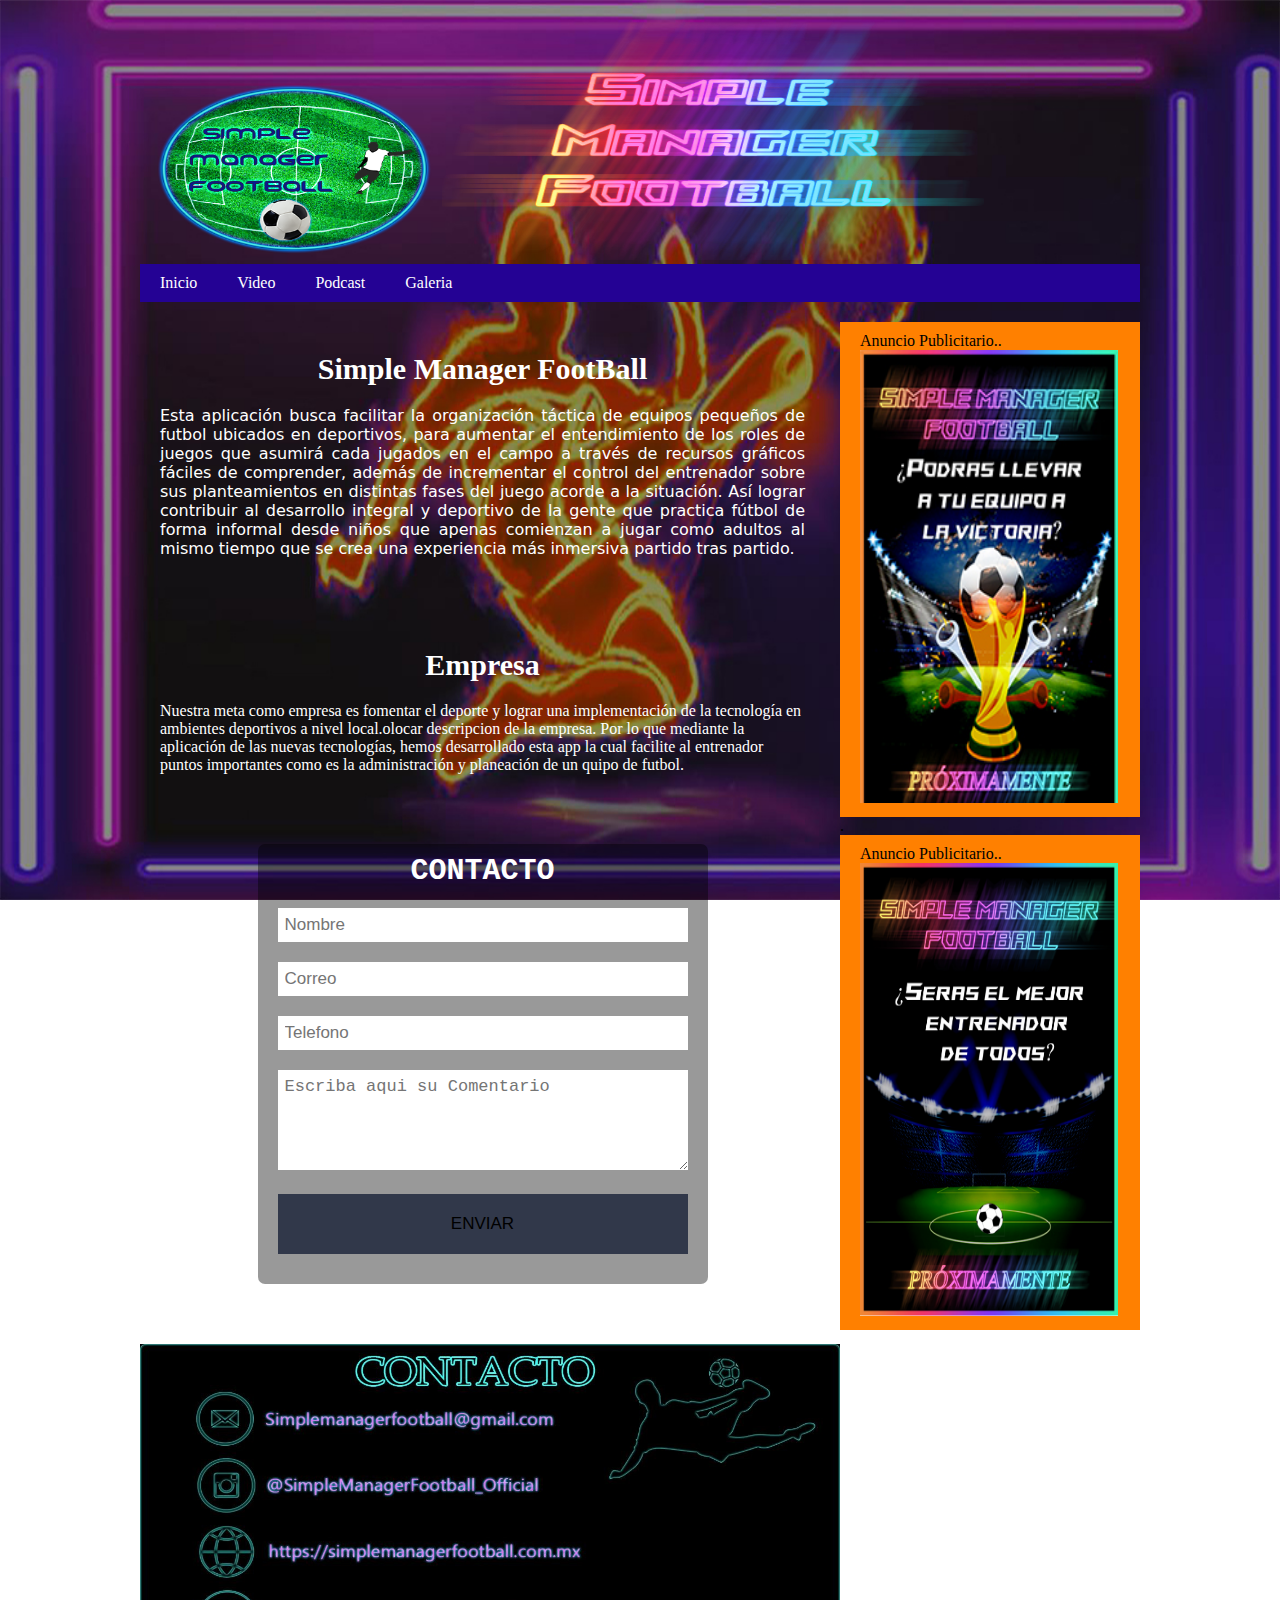
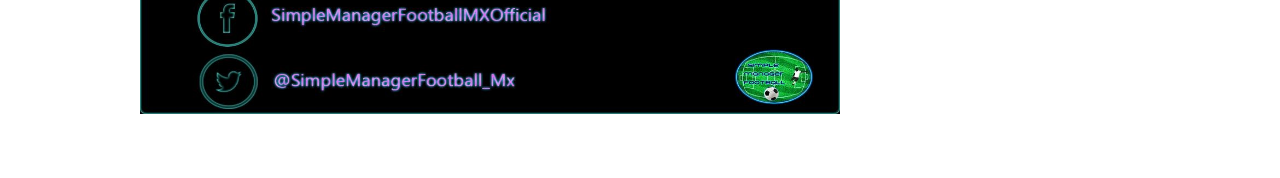
==== index.html @ bcb912d2 "index file" ====
<!doctype html>
<html>
<head>
<meta charset="utf-8">
	<meta name="viewport" content="width=device-width, initial=scale=1">
<title>Inicio</title>
<link href="CSS/css1.css" rel="stylesheet" type="text/css">
</head>

<body>
	
<header> 
   <div></div>
	<img src="Imagenes/logo1.png" alt="icono" width="298" height="183" id="logo1">
	
	<img src="Imagenes/Logo.png" alt="Logo"	width="542" height="240" id="app">
	
		<nav>
		<ul>
		  <li><a href="Inicio.html">Inicio</a></li>
			<li><a href="Video.html">Video</a></li>
			<li><a href="Podcast.html">Podcast</a></li>
			<li><a href="página_imagenes/images.html">Galeria</a></li>
		  </ul>
  </nav>
</header>
<section class="main">
  <section class="articles">
		<article>
	<h2 style="color: #FFFFFF">Simple Manager FootBall</h2>
		<p style="text-align: justify; font-family: 'Lucida Grande', 'Lucida Sans Unicode', 'Lucida Sans', 'DejaVu Sans', Verdana, sans-serif; color: #FFFFFF;">
		Esta aplicación busca facilitar la organización táctica de equipos pequeños de futbol ubicados en deportivos, para aumentar el entendimiento de los roles de juegos que asumirá cada jugados en el campo a través de recursos gráficos fáciles de comprender, además de incrementar el control del entrenador sobre sus planteamientos en distintas fases del juego acorde a la situación.
Así lograr contribuir al desarrollo integral y deportivo de la gente que practica fútbol de forma informal desde niños que apenas comienzan a jugar como adultos al mismo tiempo que se crea una experiencia más inmersiva partido tras partido.
		</p>
			</article>
		<article>
	<h2 style="color: #FFFFFF">Empresa</h2>
		<p style="color: #FFFFFF">
		Nuestra meta como empresa es fomentar el deporte y lograr una implementación de la tecnología en ambientes deportivos a nivel local.olocar descripcion de la empresa.
		Por lo que mediante la aplicación de las nuevas tecnologías, hemos desarrollado esta app la cual facilite al entrenador puntos importantes como es la administración y planeación de un quipo de futbol.
		</p>
			</article>
	  			<form action="enviar.php" method="post">
	
		<h2>CONTACTO</h2>
		<input type="text" name="nombre" placeholder="Nombre" required>
		<input type="text" name="correo" placeholder="Correo" required>
		<input type="text" name="telefono" placeholder="Telefono" required>
		<textarea name="comentario" placeholder="Escriba aqui su Comentario" required></textarea>
		<input type="submit" value="ENVIAR" id="boton">
	</form>
	  
	  	<footer>

	<img src="Imagenes/contactos.jpg" alt="Contactos"	width="700" height="370" id="Contactos">
	</footer>
	  
	</section>
	
	
  <aside>
    <p>Anuncio Publicitario..</p>
	  <img src="Imagenes/cartel.jpg" width="258" height="453" id="cartel">
	  
	</aside>
	<p>
		.
	</p>
  <aside>
    <p>Anuncio Publicitario..</p>
	  <img src="Imagenes/Cartel 1.jpg" width="258" height="453" id="cartel">
	  
	</aside>
	
	
</section>
	

	

	
	
</body>
</html>
---- CSS/css1.css ----
@charset "utf-8";
/* CSS Document */

*{
	margin: 0;
	padding: 0;
	
}

.caja {
    width: 600px;
    height: 200px;
    padding: 40px;
    margin: 20px auto;
    overflow: auto;
    color: #FDFDFD;
}


body{
		background-image: url("../Imagenes/fondo.jpg");
	background-size: 100vw 100vh;
	background-attachment: fixed;
}

header,.main, footer {
	width: 90%;
	max-width: 1000px;
	margin: 20px auto;
	
}


header nav{
	background: #240294;
	overflow: hidden;
}

header nav ul{
	list-style: none;
}
header nav ul li{
	float: left;
	
}
header nav ul li a{
	padding: 10px 20px;
	display: block;
	color: #fff;
	text-decoration: none;
	
}
header nav ul li a:hover{
	background: #6F6868;
}

.main .articles{
	width: 68.5%;
	margin-right: 1.5%;
	float: left;

}

.main .articles article{
	padding: 20px;
	ackground: #fff;
	margin-bottom: 50px;
	margin-top: 10px;
}


aside{
	width: 30%;
	
	background: #ff8000;
	float: left;
	padding: 10px 20px;
	box-sizing: border-box;
}
footer{
	
	color: #fff;
	clear: both;
	padding: 40px 0px;
	text-align: center;
	float: left;
}

div{
float: right;
}






form{
width: 450px;
	
	background: rgba(0,0,0,0.4);
	margin: auto;
	padding: 10px 20px;
	box-sizing: border-box;
	margin-top: 20px;
	border-radius: 7px;
	font-family: monospace;
	
	
	
}

h2{
	color: #FFF;
	text-align: center;
	margin: 0;
	font-size: 30px;
	margin-bottom: 20px;
	
	
	
}

input,textarea{
	width: 100%;
	margin-bottom: 20px;
		padding: 7px;
	box-sizing: border-box;
	font-size: 17px;
	border: none;
} 

textarea{
	min-height: 100px;
	max-height: 200px;
	max-width: 100%;
	
}

#boton{
	background: #31384A;
	color: fff;
	padding: 20px;
	
}
#boton:hover{
	cursor: pointer;
}
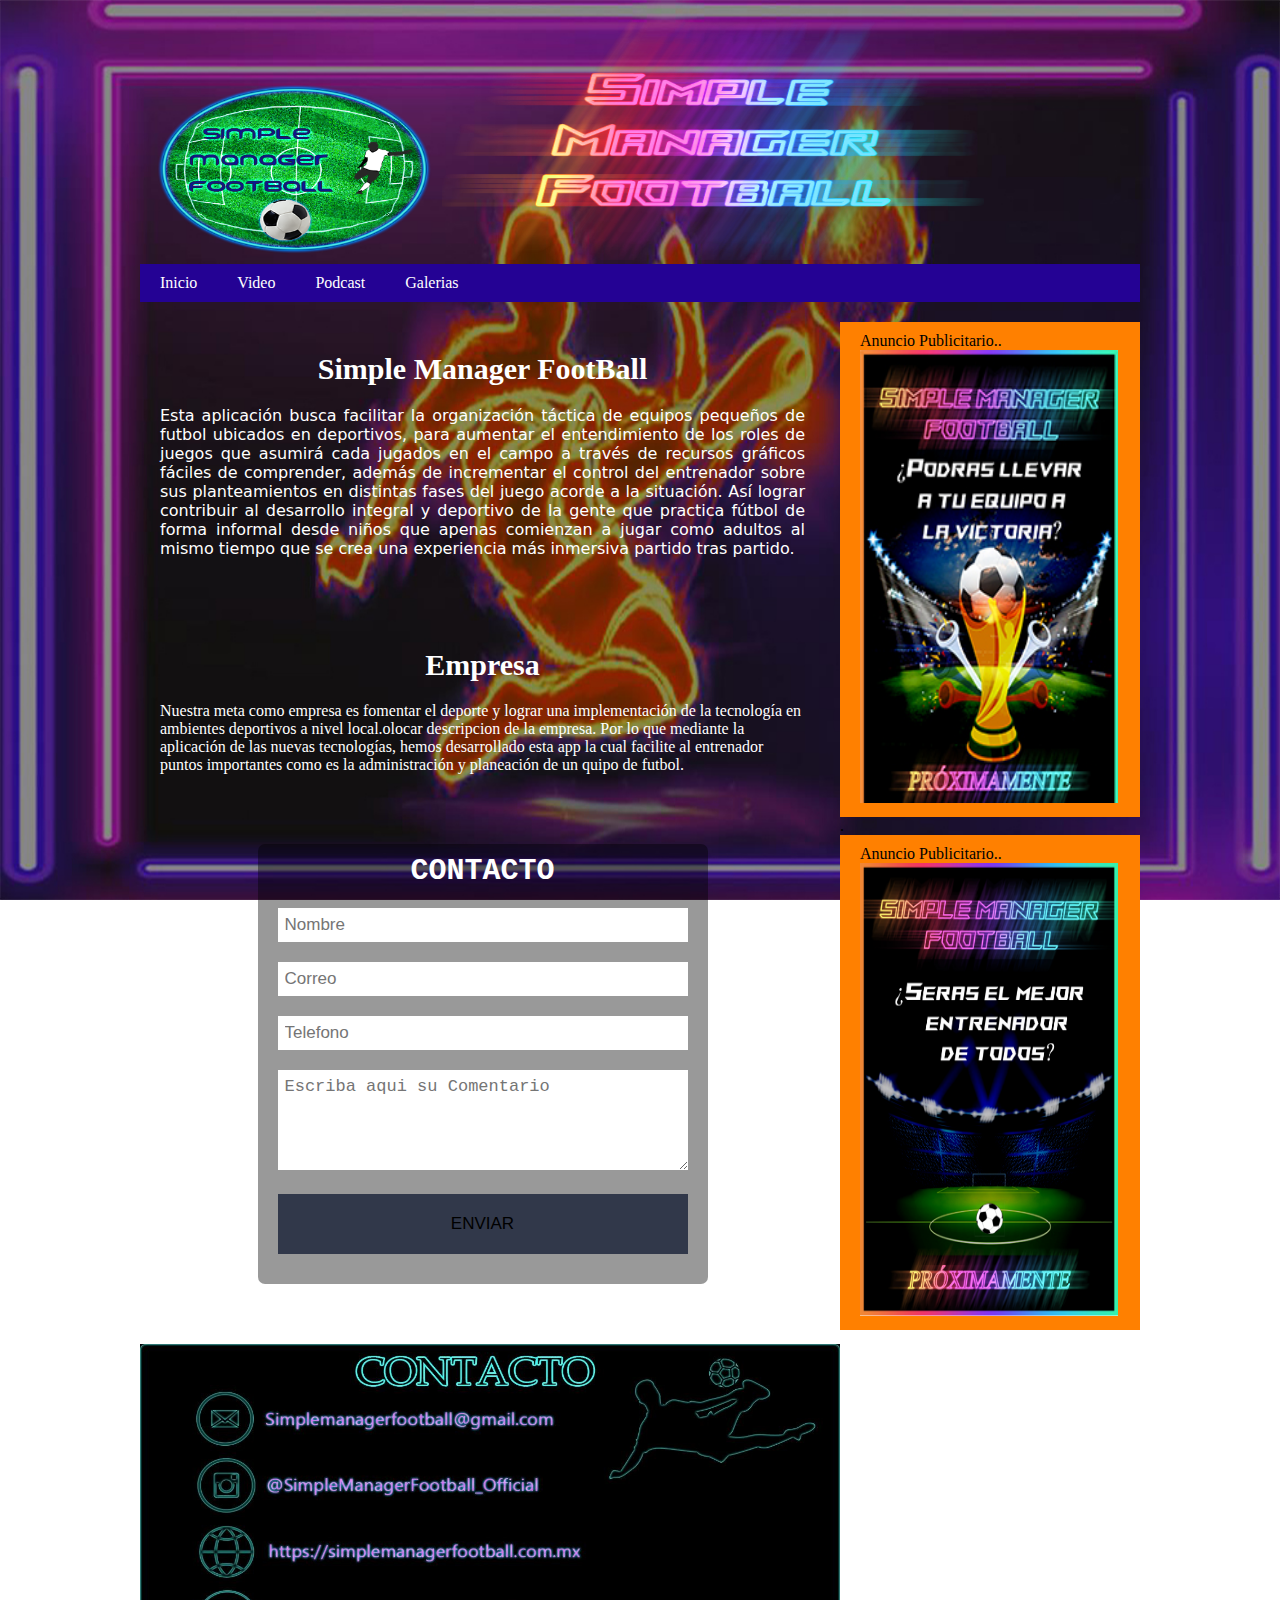
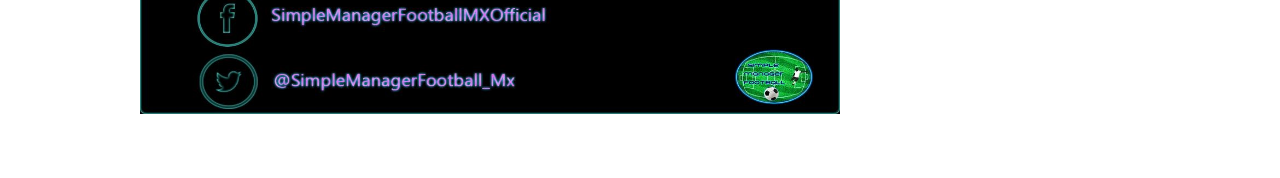
==== commit 0aae6890: "Nueno cambio kato" ====
--- a/index.html
+++ b/index.html
@@ -1,84 +1,95 @@
 <!doctype html>
 <html>
+
 <head>
-<meta charset="utf-8">
+	<meta charset="utf-8">
 	<meta name="viewport" content="width=device-width, initial=scale=1">
-<title>Inicio</title>
-<link href="CSS/css1.css" rel="stylesheet" type="text/css">
+	<title>Inicio</title>
+	<link href="CSS/css1.css" rel="stylesheet" type="text/css">
 </head>
 
 <body>
-	
-<header> 
-   <div></div>
-	<img src="Imagenes/logo1.png" alt="icono" width="298" height="183" id="logo1">
-	
-	<img src="Imagenes/Logo.png" alt="Logo"	width="542" height="240" id="app">
-	
+
+	<header>
+		<div></div>
+		<img src="Imagenes/logo1.png" alt="icono" width="298" height="183" id="logo1">
+
+		<img src="Imagenes/Logo.png" alt="Logo" width="542" height="240" id="app">
+
 		<nav>
-		<ul>
-		  <li><a href="Inicio.html">Inicio</a></li>
-			<li><a href="Video.html">Video</a></li>
-			<li><a href="Podcast.html">Podcast</a></li>
-			<li><a href="página_imagenes/images.html">Galeria</a></li>
-		  </ul>
-  </nav>
-</header>
-<section class="main">
-  <section class="articles">
-		<article>
-	<h2 style="color: #FFFFFF">Simple Manager FootBall</h2>
-		<p style="text-align: justify; font-family: 'Lucida Grande', 'Lucida Sans Unicode', 'Lucida Sans', 'DejaVu Sans', Verdana, sans-serif; color: #FFFFFF;">
-		Esta aplicación busca facilitar la organización táctica de equipos pequeños de futbol ubicados en deportivos, para aumentar el entendimiento de los roles de juegos que asumirá cada jugados en el campo a través de recursos gráficos fáciles de comprender, además de incrementar el control del entrenador sobre sus planteamientos en distintas fases del juego acorde a la situación.
-Así lograr contribuir al desarrollo integral y deportivo de la gente que practica fútbol de forma informal desde niños que apenas comienzan a jugar como adultos al mismo tiempo que se crea una experiencia más inmersiva partido tras partido.
+			<ul>
+				<li><a href="Inicio.html">Inicio</a></li>
+				<li><a href="Video.html">Video</a></li>
+				<li><a href="Podcast.html">Podcast</a></li>
+				<li><a href="página_imagenes/images.html">Galerias</a></li>
+			</ul>
+		</nav>
+	</header>
+	<section class="main">
+		<section class="articles">
+			<article>
+				<h2 style="color: #FFFFFF">Simple Manager FootBall</h2>
+				<p
+					style="text-align: justify; font-family: 'Lucida Grande', 'Lucida Sans Unicode', 'Lucida Sans', 'DejaVu Sans', Verdana, sans-serif; color: #FFFFFF;">
+					Esta aplicación busca facilitar la organización táctica de equipos pequeños de futbol ubicados en
+					deportivos, para aumentar el entendimiento de los roles de juegos que asumirá cada jugados en el
+					campo a través de recursos gráficos fáciles de comprender, además de incrementar el control del
+					entrenador sobre sus planteamientos en distintas fases del juego acorde a la situación.
+					Así lograr contribuir al desarrollo integral y deportivo de la gente que practica fútbol de forma
+					informal desde niños que apenas comienzan a jugar como adultos al mismo tiempo que se crea una
+					experiencia más inmersiva partido tras partido.
+				</p>
+			</article>
+			<article>
+				<h2 style="color: #FFFFFF">Empresa</h2>
+				<p style="color: #FFFFFF">
+					Nuestra meta como empresa es fomentar el deporte y lograr una implementación de la tecnología en
+					ambientes deportivos a nivel local.olocar descripcion de la empresa.
+					Por lo que mediante la aplicación de las nuevas tecnologías, hemos desarrollado esta app la cual
+					facilite al entrenador puntos importantes como es la administración y planeación de un quipo de
+					futbol.
+				</p>
+			</article>
+			<form action="enviar.php" method="post">
+
+				<h2>CONTACTO</h2>
+				<input type="text" name="nombre" placeholder="Nombre" required>
+				<input type="text" name="correo" placeholder="Correo" required>
+				<input type="text" name="telefono" placeholder="Telefono" required>
+				<textarea name="comentario" placeholder="Escriba aqui su Comentario" required></textarea>
+				<input type="submit" value="ENVIAR" id="boton">
+			</form>
+
+			<footer>
+
+				<img src="Imagenes/contactos.jpg" alt="Contactos" width="700" height="370" id="Contactos">
+			</footer>
+
+		</section>
+
+
+		<aside>
+			<p>Anuncio Publicitario..</p>
+			<img src="Imagenes/cartel.jpg" width="258" height="453" id="cartel">
+
+		</aside>
+		<p>
+			.
 		</p>
-			</article>
-		<article>
-	<h2 style="color: #FFFFFF">Empresa</h2>
-		<p style="color: #FFFFFF">
-		Nuestra meta como empresa es fomentar el deporte y lograr una implementación de la tecnología en ambientes deportivos a nivel local.olocar descripcion de la empresa.
-		Por lo que mediante la aplicación de las nuevas tecnologías, hemos desarrollado esta app la cual facilite al entrenador puntos importantes como es la administración y planeación de un quipo de futbol.
-		</p>
-			</article>
-	  			<form action="enviar.php" method="post">
-	
-		<h2>CONTACTO</h2>
-		<input type="text" name="nombre" placeholder="Nombre" required>
-		<input type="text" name="correo" placeholder="Correo" required>
-		<input type="text" name="telefono" placeholder="Telefono" required>
-		<textarea name="comentario" placeholder="Escriba aqui su Comentario" required></textarea>
-		<input type="submit" value="ENVIAR" id="boton">
-	</form>
-	  
-	  	<footer>
+		<aside>
+			<p>Anuncio Publicitario..</p>
+			<img src="Imagenes/Cartel 1.jpg" width="258" height="453" id="cartel">
 
-	<img src="Imagenes/contactos.jpg" alt="Contactos"	width="700" height="370" id="Contactos">
-	</footer>
-	  
+		</aside>
+
+
 	</section>
-	
-	
-  <aside>
-    <p>Anuncio Publicitario..</p>
-	  <img src="Imagenes/cartel.jpg" width="258" height="453" id="cartel">
-	  
-	</aside>
-	<p>
-		.
-	</p>
-  <aside>
-    <p>Anuncio Publicitario..</p>
-	  <img src="Imagenes/Cartel 1.jpg" width="258" height="453" id="cartel">
-	  
-	</aside>
-	
-	
-</section>
-	
 
-	
 
-	
-	
+
+
+
+
 </body>
-</html>
+
+</html>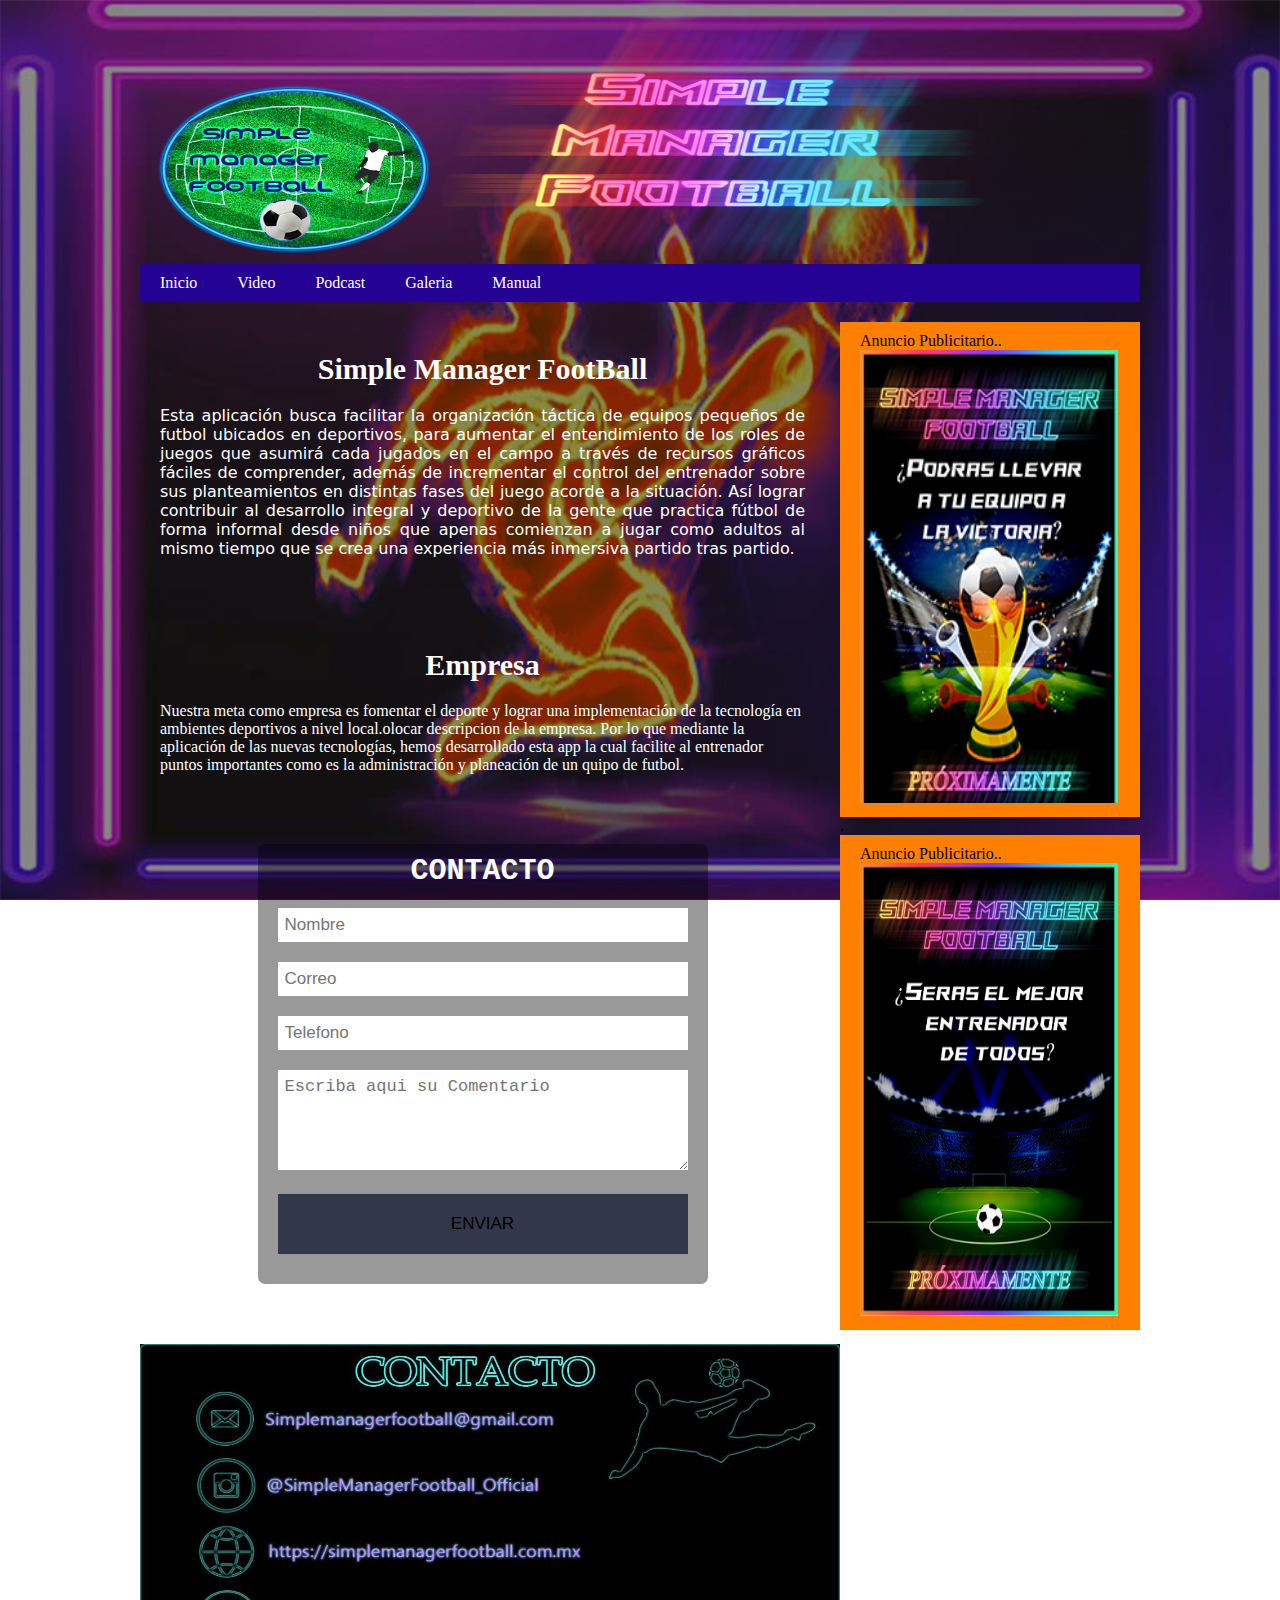
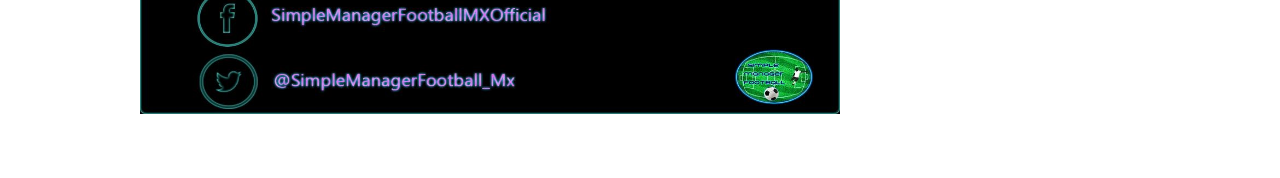
==== commit ddca97b1: "Pagina Manuales" ====
--- a/index.html
+++ b/index.html
@@ -21,7 +21,8 @@
 				<li><a href="Inicio.html">Inicio</a></li>
 				<li><a href="Video.html">Video</a></li>
 				<li><a href="Podcast.html">Podcast</a></li>
-				<li><a href="página_imagenes/images.html">Galerias</a></li>
+				<li><a href="página_imagenes/images.html">Galeria</a></li>
+				<li><a href="Manual.html">Manual</a></li>
 			</ul>
 		</nav>
 	</header>
